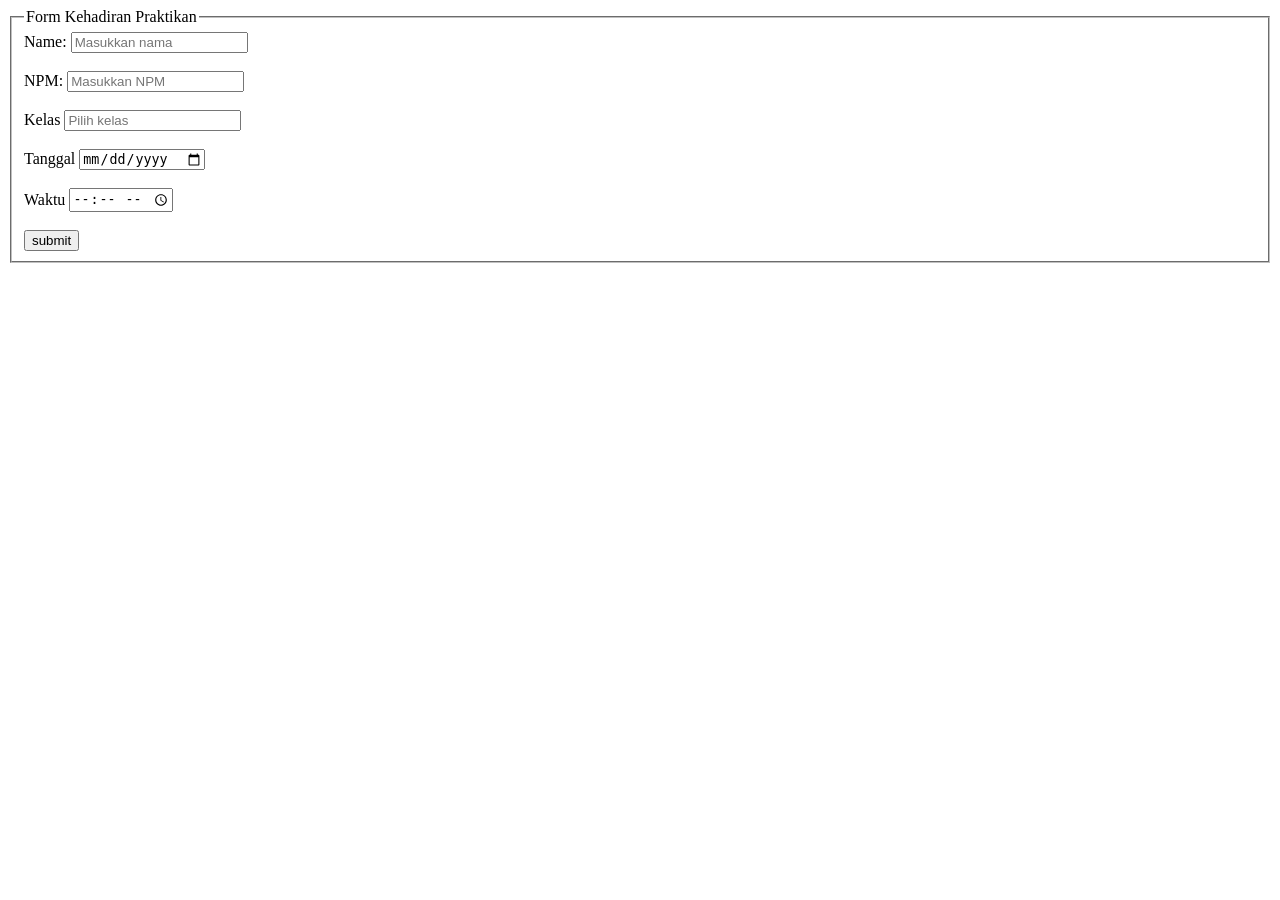
==== Pertemuan3/index.html @ d1fffb56 "Pertemuan3" ====
<!DOCTYPE html>
<html lang="en">
<head>
    <meta charset="UTF-8">
    <meta name="viewport" content="width=device-width, initial-scale=1.0">
    <title>Pertemuan 3</title>
</head>
<body>
    <!-- <header>
        <H1>
            Blog Page
        </H1>
    </header>

    <nav>
        <a href="index.html">Home</a>
        <a href="blog.html">Blog</a>
    </nav>

    <section>
        <article>
            Text
        </article>
    </section>

    <footer>
        <p>Copyright 2026</p>
    </footer> -->

    <!-- <input type="date">
    <input type="text">
    <input type="email">
    <input type="password">
    <input type="radio">
    <input type="checkbox">

    <form action="submit.php" method="post" target="_blank"> 
        <label for="name">Name:</label>
        <input type="text" id="'name" name="name" required>

        <label for="email">Email:</label>
        <input type="email" id="email" name="email" required>

        <input type="submit" value="submit"> -->
    <!-- </form> -->

    <!-- <form action="submit.php" method="post">
        <fieldset>
            <legend>Personal Information</legend>
            <label for="name">Name:</label>
            <input type="text" id="'name" name="name" required>

            <label for="email">Email:</label>
            <input type="email" id="email" name="email" required>

            <input type="submit" value="submit">

            <label>Jenis Kelamin</label>
            <input type="radio" id="male" value="M">Laki-laki<br>
            <input type="radio" id="female" value="F">Perempuan<br>

             <label>Pilih Kota</label>
             <input type="text" list="kota" name="kota">

             <datalist id="kota">
                <option value="Jakarta">
                <option value="Bandung">
                <option value="Bandar Lampung">
             </datalist>
        </fieldset>  -->

        <form action="submit.php" method="post">
        <fieldset>
            <legend>Form Kehadiran Praktikan</legend>
            <label for="name">Name:</label>
            <input type="text" id="'name" name="name" placeholder="Masukkan nama"><br></br>

            <label for="npm">NPM:</label>
            <input type="npm" id="npm" name="npm" placeholder="Masukkan NPM"><br></br>

            <label>Kelas</label>
            <input type="text" list="kelas" name="kelas" placeholder="Pilih kelas">

            <datalist id="kelas">
                <option value="A"></option>
                <option value="B"></option>
                <option value="SI"></option>
                <option value="MI"></option>   
            </datalist><br></br>

            <label for="date">Tanggal</label>
            <input type="date"><br></br>

            <label for="time">Waktu</label>
            <input type="time"><br></br>

            <input type="submit" value="submit">
        
        </fieldset> 
</body>
</html>
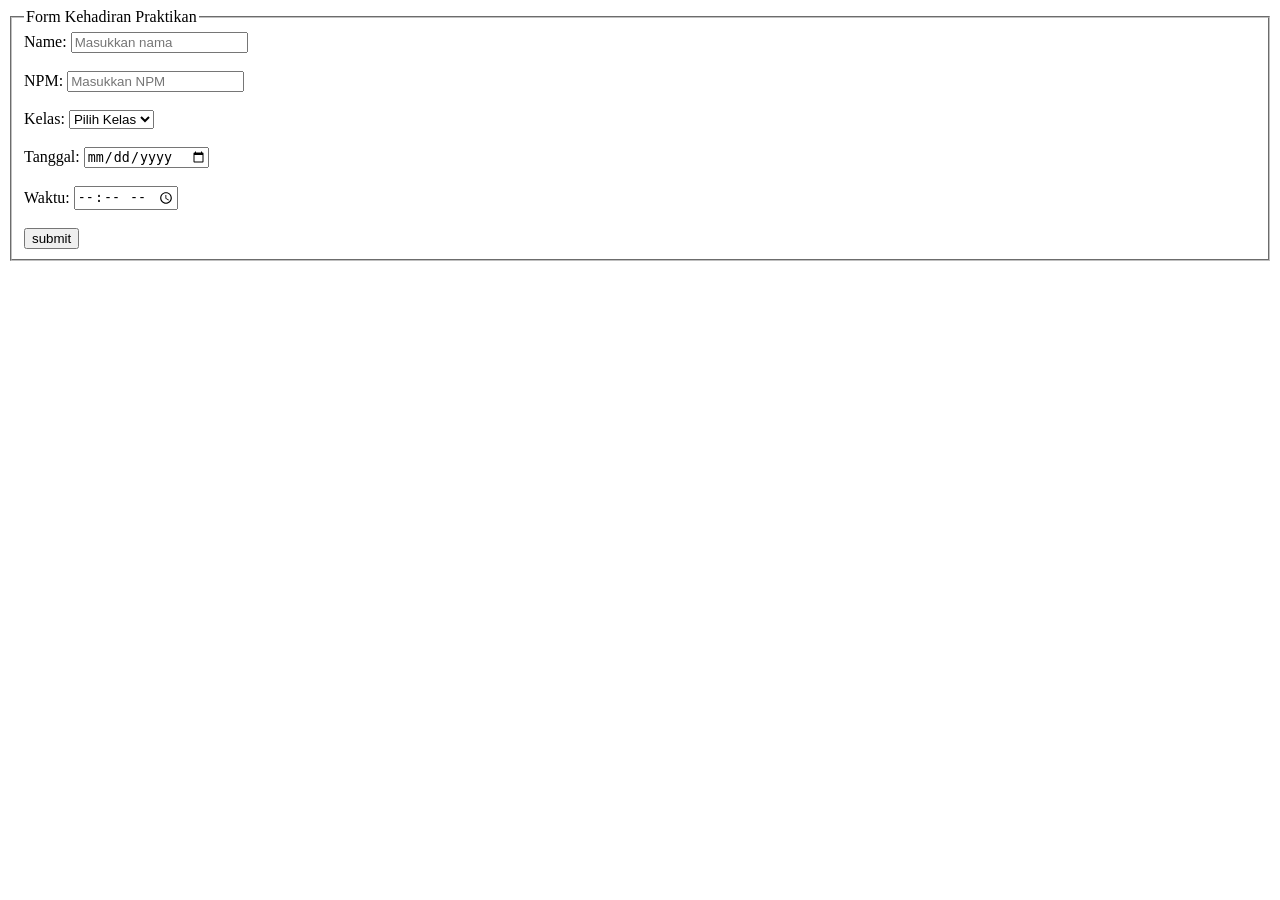
==== commit 1708e5bf: "Pertemuan 3" ====
--- a/Pertemuan3/index.html
+++ b/Pertemuan3/index.html
@@ -73,26 +73,26 @@
         <fieldset>
             <legend>Form Kehadiran Praktikan</legend>
             <label for="name">Name:</label>
-            <input type="text" id="'name" name="name" placeholder="Masukkan nama"><br></br>
+            <input type="text" id="name" name="name" placeholder="Masukkan nama"><br></br>
 
             <label for="npm">NPM:</label>
-            <input type="npm" id="npm" name="npm" placeholder="Masukkan NPM"><br></br>
+            <input type="text" id="npm" name="npm" placeholder="Masukkan NPM"><br></br>
 
-            <label>Kelas</label>
-            <input type="text" list="kelas" name="kelas" placeholder="Pilih kelas">
+            <label>Kelas:</label>
+            
+            <select id="kelas">
+                <option value="" disabled selected>Pilih Kelas</option>
+                <option value="A">A</option>
+                <option value="B">B</option>
+                <option value="SI">SI</option>
+                <option value="MI">MI</option>   
+            </select><br></br>
 
-            <datalist id="kelas">
-                <option value="A"></option>
-                <option value="B"></option>
-                <option value="SI"></option>
-                <option value="MI"></option>   
-            </datalist><br></br>
+            <label for="date">Tanggal:</label>
+            <input type="date" id="tanggal" name="tanggal"><br></br>
 
-            <label for="date">Tanggal</label>
-            <input type="date"><br></br>
-
-            <label for="time">Waktu</label>
-            <input type="time"><br></br>
+            <label for="time">Waktu:</label>
+            <input type="time" id="waktu" name="waktu"><br></br>
 
             <input type="submit" value="submit">
         
